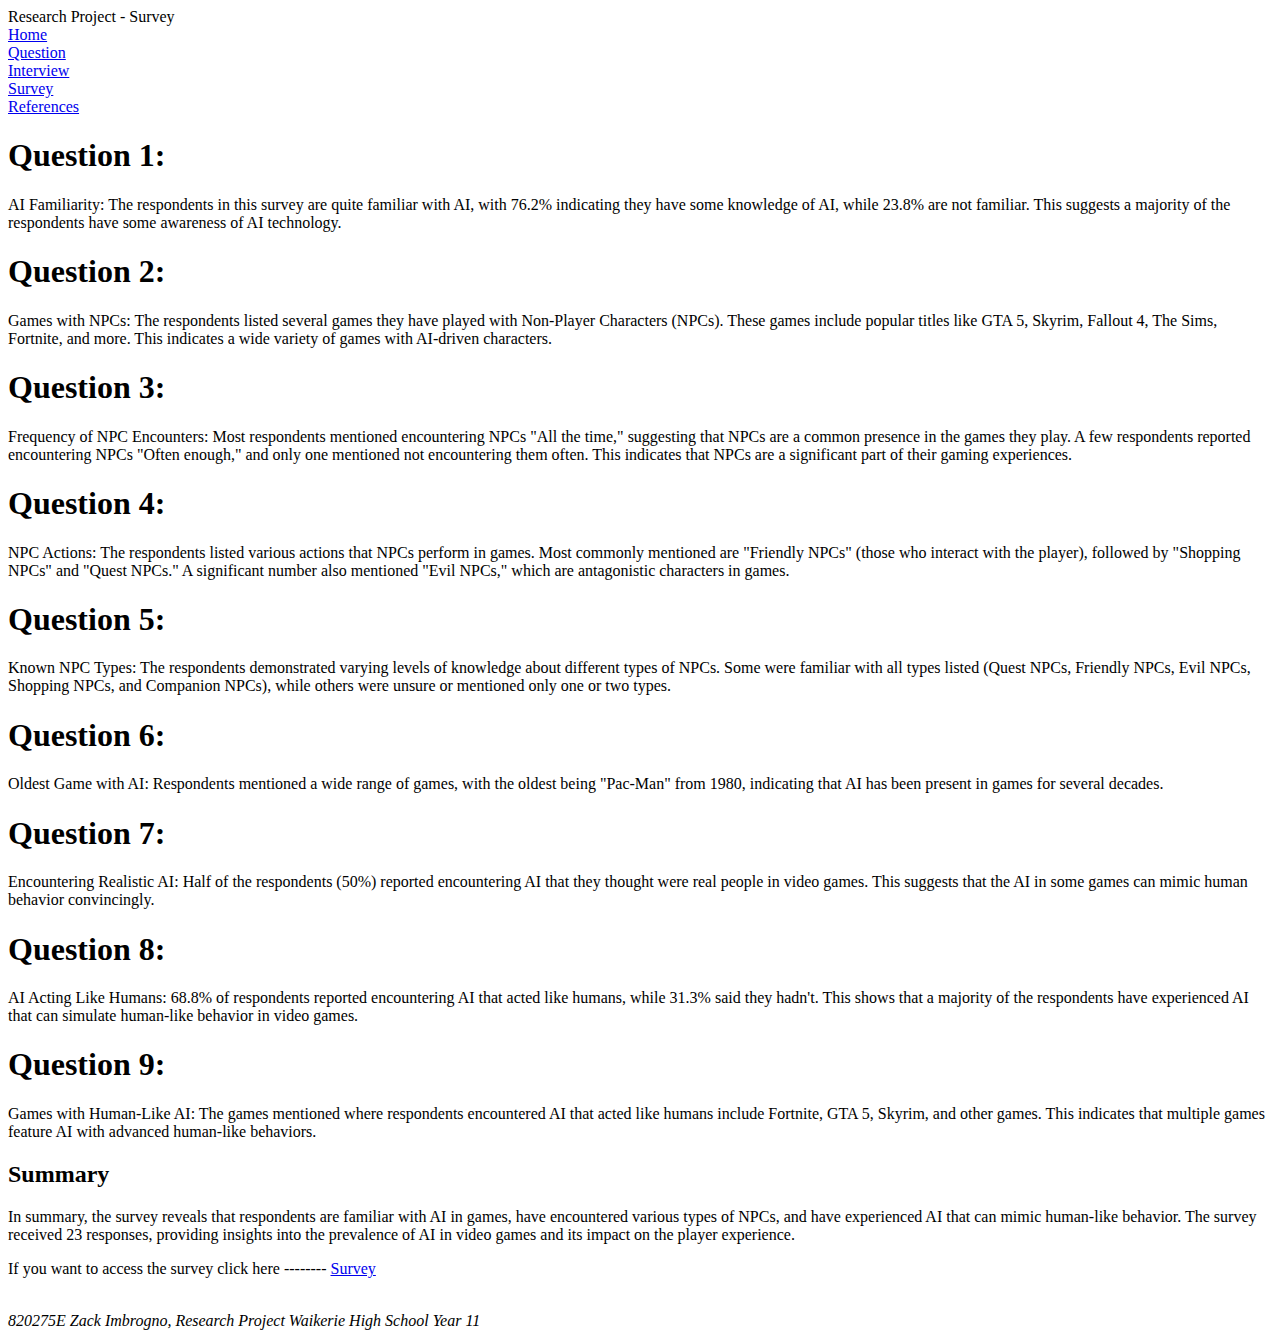
==== html/survey.html @ 8b9c0a20 "Update survey.html" ====
<!DOCTYPE html> 
<html lang="en">
    <title>Research Project - Survey</title>
    <div class="container">
        <link rel="stylesheet" href="..\css\survey.css">
        <header>Research Project - Survey</header>
        <nav>
            <a href="..\index.html">Home</a> <br>
            <a href="question.html">Question</a><br>
            <a href="interview.html">Interview</a><br>
            <a href="survey.html">Survey</a><br>
            <a href="references.html">References</a>
        </nav>
        <section>
            
            <h1>Question 1:</h1>
            <p>
            AI Familiarity: The respondents in this survey are quite familiar with AI, with 76.2% indicating they have some knowledge of AI, while 23.8% are not familiar. This suggests a majority of the respondents have some awareness of AI technology.
            </p>
            <h1>Question 2:</h1>
            <p>
            Games with NPCs: The respondents listed several games they have played with Non-Player Characters (NPCs). These games include popular titles like GTA 5, Skyrim, Fallout 4, The Sims, Fortnite, and more. This indicates a wide variety of games with AI-driven characters.
            </p>
            <h1>Question 3:</h1>
            <p>
            Frequency of NPC Encounters: Most respondents mentioned encountering NPCs "All the time," suggesting that NPCs are a common presence in the games they play. A few respondents reported encountering NPCs "Often enough," and only one mentioned not encountering them often. This indicates that NPCs are a significant part of their gaming experiences.
            </p>
            <h1>Question 4:</h1>
            <p>
            NPC Actions: The respondents listed various actions that NPCs perform in games. Most commonly mentioned are "Friendly NPCs" (those who interact with the player), followed by "Shopping NPCs" and "Quest NPCs." A significant number also mentioned "Evil NPCs," which are antagonistic characters in games.
             </p>
            <h1>Question 5:</h1>
            <p>
            Known NPC Types: The respondents demonstrated varying levels of knowledge about different types of NPCs. Some were familiar with all types listed (Quest NPCs, Friendly NPCs, Evil NPCs, Shopping NPCs, and Companion NPCs), while others were unsure or mentioned only one or two types.
             </p>    
            <h1>Question 6:</h1>
            <p>
            Oldest Game with AI: Respondents mentioned a wide range of games, with the oldest being "Pac-Man" from 1980, indicating that AI has been present in games for several decades.
            </p>
            <h1>Question 7:</h1>
            <p>
            Encountering Realistic AI: Half of the respondents (50%) reported encountering AI that they thought were real people in video games. This suggests that the AI in some games can mimic human behavior convincingly.
            </p>    
            <h1>Question 8:</h1>
            <p>
            AI Acting Like Humans: 68.8% of respondents reported encountering AI that acted like humans, while 31.3% said they hadn't. This shows that a majority of the respondents have experienced AI that can simulate human-like behavior in video games.
            </p>
            <h1>Question 9:</h1>
            <p>
            Games with Human-Like AI: The games mentioned where respondents encountered AI that acted like humans include Fortnite, GTA 5, Skyrim, and other games. This indicates that multiple games feature AI with advanced human-like behaviors.
            </p>
            <h2>Summary</h2><p>           
            In summary, the survey reveals that respondents are familiar with AI in games, have encountered various types of NPCs, and have experienced AI that can mimic human-like behavior. The survey received 23 responses, providing insights into the prevalence of AI in video games and its impact on the player experience.
            </p>  
            <p>
                If you want to access the survey click here -------- <a href="https://forms.gle/fkgP5p7dN8bjs8zJ9" target="_blank">Survey</a> 
            </p>       
        </section>
    </div>
    <div class="footer"><br><i>820275E Zack Imbrogno,  Research Project Waikerie High School Year 11</i><br></div>
</html>
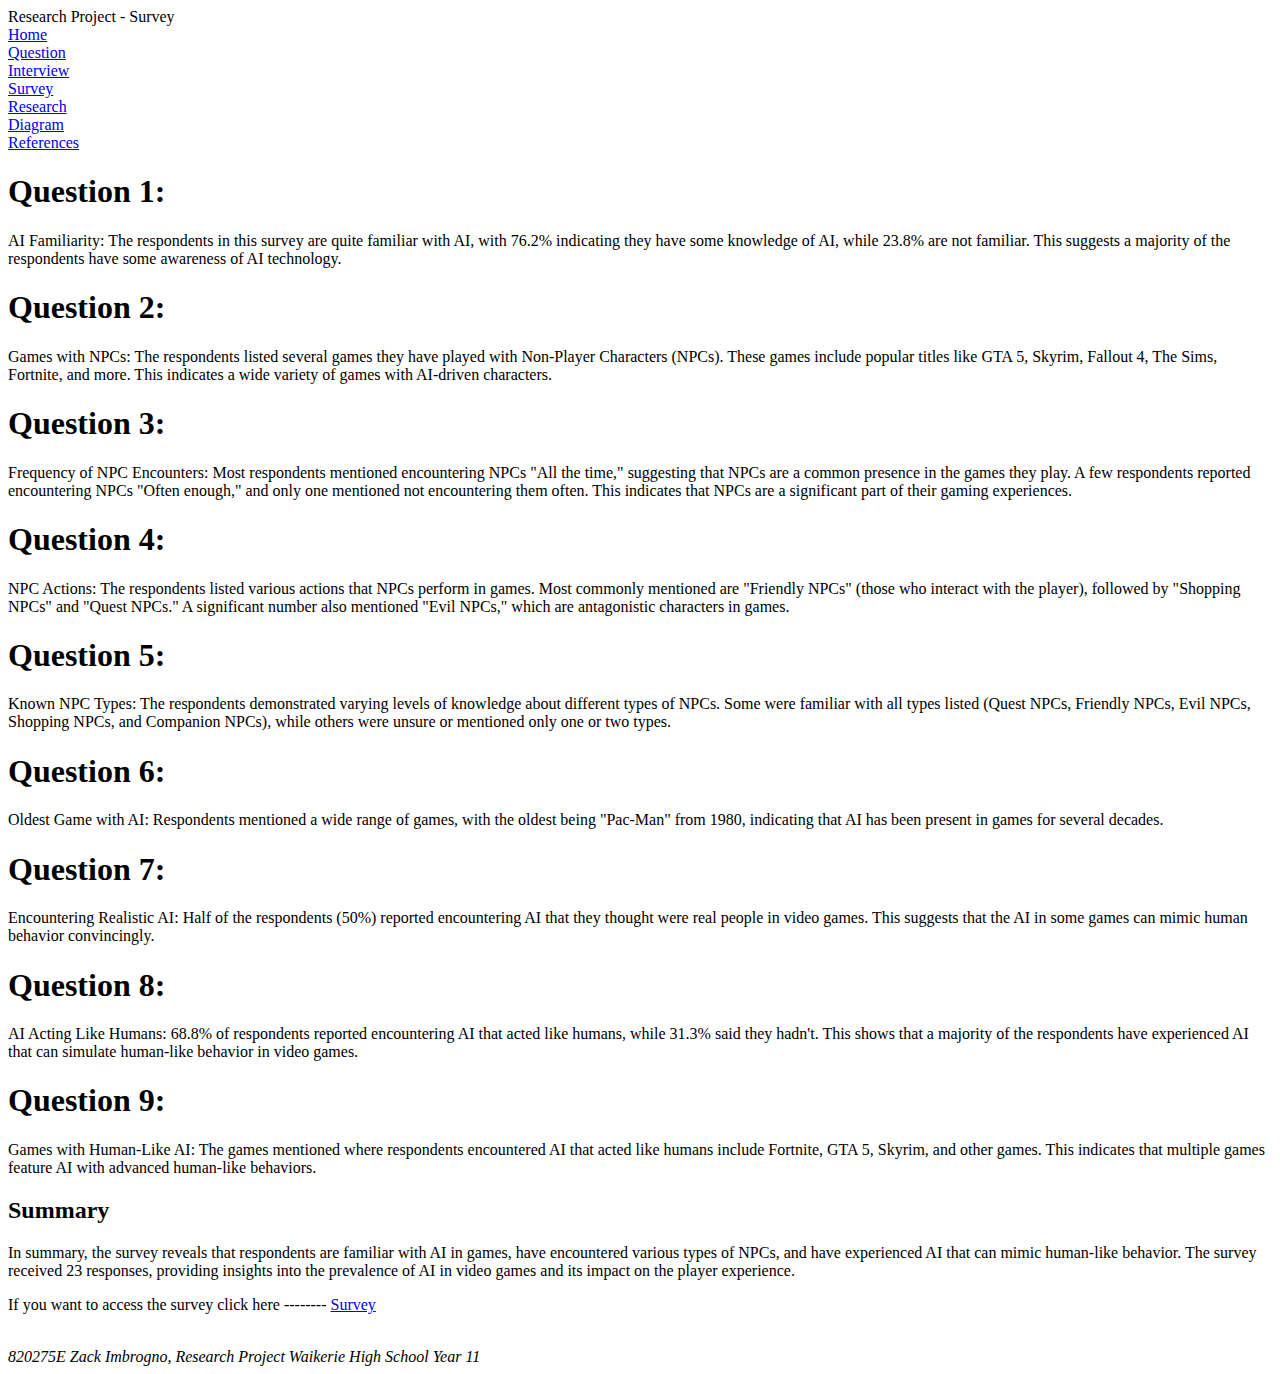
==== commit de61fd56: "Update survey.html" ====
--- a/html/survey.html
+++ b/html/survey.html
@@ -9,6 +9,8 @@
             <a href="question.html">Question</a><br>
             <a href="interview.html">Interview</a><br>
             <a href="survey.html">Survey</a><br>
+            <a href="research.html">Research</a><br>
+            <a href="lotusdiagram.html">Diagram</a><br>
             <a href="references.html">References</a>
         </nav>
         <section>
